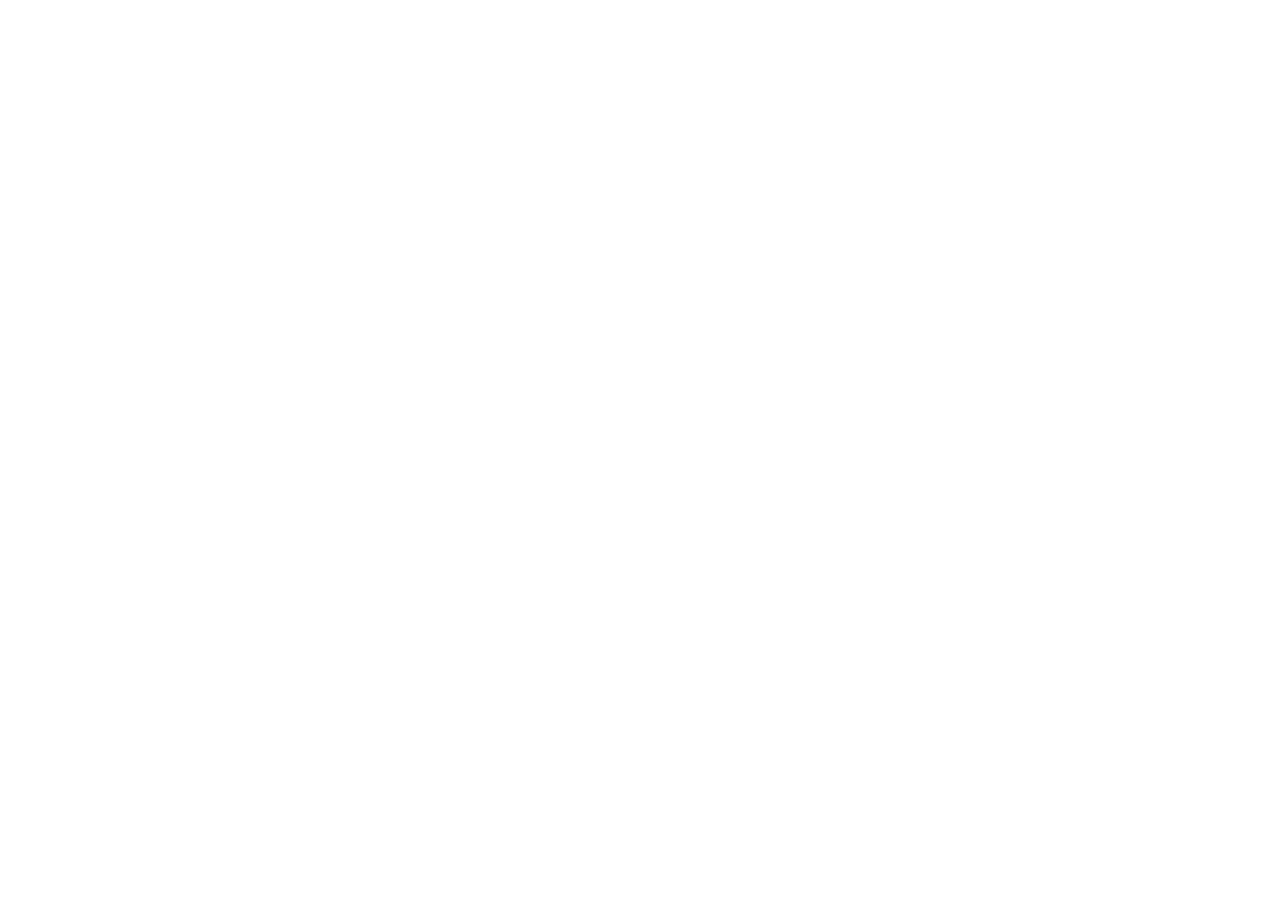
==== Clase 01 y 02/index.html @ f782d284 "Clase 1 y 2" ====
<!DOCTYPE html>
<html lang="en">
<head>
    <meta charset="UTF-8">
    <meta http-equiv="X-UA-Compatible" content="IE=edge">
    <meta name="viewport" content="width=device-width, initial-scale=1.0">
    <title>Document</title>
</head>
<body>
    
</body>
</html>
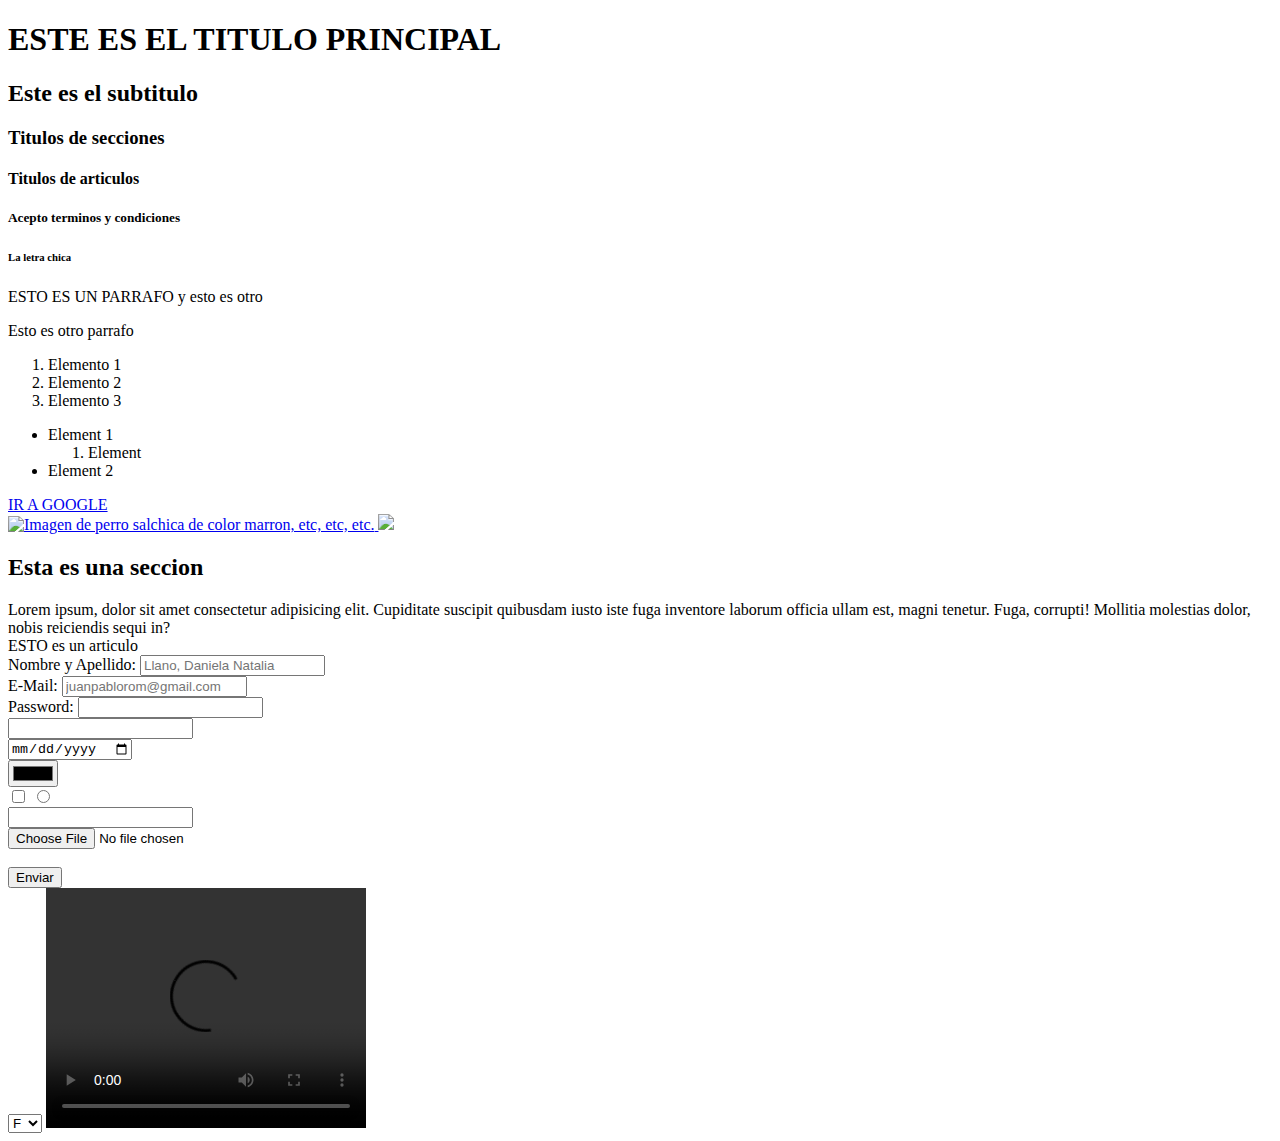
==== commit 892840be: "Tarea forms" ====
--- a/Clase 01 y 02/index.html
+++ b/Clase 01 y 02/index.html
@@ -1,12 +1,109 @@
-<!DOCTYPE html>
-<html lang="en">
-<head>
-    <meta charset="UTF-8">
-    <meta http-equiv="X-UA-Compatible" content="IE=edge">
-    <meta name="viewport" content="width=device-width, initial-scale=1.0">
-    <title>Document</title>
-</head>
-<body>
-    
-</body>
-</html>
+<!DOCTYPE html> <!--ESTO ES UN DOCUMENTO DE HTML 5-->
+<html>
+    <head>
+        <!-- ACA VA EL CONTENIDO QUE LOS HUMANOS NO VEN -->
+        <title>Clase 01</title>
+    </head>
+    <body>
+        <!-- ACA VA EL CONTENIDO QUE LOS HUMANOS VEN -->
+        <!-- Estos son encabezados -->
+        <h1>ESTE ES EL TITULO PRINCIPAL</h1>
+        <h2>Este es el subtitulo</h2>
+        <h3>Titulos de secciones</h3>
+        <h4>Titulos de articulos</h4>
+        <h5>Acepto terminos y condiciones</h5>
+        <h6>La letra chica</h6>
+
+        <!-- Parrafos -->
+        <p>
+            ESTO ES UN PARRAFO 
+            y esto es otro
+        </p>
+        <p>
+            Esto es otro parrafo
+        </p>
+        <!-- Esto es una lista -->
+        <!-- Listas ordenadas-->
+        <ol>
+            <li>Elemento 1</li>
+            <li>Elemento 2</li>
+            <li>Elemento 3</li>
+        </ol>
+        <!-- Listas desordenadas -->
+        <ul>
+            <li>Element 1
+                <ol>
+                    <li>Element</li>
+                </ol>
+            </li>
+            <li>Element 2</li>
+        </ul>
+
+        <!-- Hipervinculos -->
+        <a href="https://www.google.com" target="_blank">IR A GOOGLE</a>
+
+        <!-- Como saltear renglones-->
+        <br>
+
+        <!-- Imagenes -->
+        <a href="https://mascotafiel.com/perros-salchichas/" target="_blank">
+
+            <img src="https://mascotafiel.com/wp-content/uploads/2015/09/perros-salchichas_opt-compressor-11-696x489.jpg" alt="Imagen de perro salchica de color marron, etc, etc, etc.">
+
+        </a>
+
+        <!-- Como agregar una imagen local -->
+        <img src="./images/salchi.png">
+
+        <!-- Los divs -->
+        <div>
+
+            <section>
+                <h2>Esta es una seccion</h2>
+                <article>
+                    Lorem ipsum, dolor sit amet consectetur adipisicing elit. Cupiditate suscipit quibusdam iusto iste fuga inventore laborum officia ullam est, magni tenetur. Fuga, corrupti! Mollitia molestias dolor, nobis reiciendis sequi in?
+                </article>
+                <article>
+                    ESTO es un articulo
+                </article>
+            </section>   
+
+        </div>
+        <form>
+            <label for="Nombre">Nombre y Apellido: </label>
+            <input name="Nombre" type="text" placeholder="Llano, Daniela Natalia">
+            <br>
+            <label for="Mail">E-Mail: </label>
+            <input name="Mail" type="email" placeholder="juanpablorom@gmail.com" required>
+            <br>
+            <label for="Password">Password: </label>
+            <input name="Password" type="password" required>
+            <br>
+            <input type="number">
+            <br>
+            <input type="date">
+            <br>
+            <input type="color">
+            <br>
+            <input type="checkbox">
+            <input type="radio">
+            <br>
+            <input type="textarea">
+            <br>
+            <input type="file">
+            <br><br>
+            <input type="submit" value="Enviar">
+        </form>
+
+        <select>
+            <option value="Femenino">F</option>
+            <option value="Masculino">M</option>
+            <option value="No binarie">X</option>
+        </select>
+
+        <video width="320" height="240" controls autoplay>
+            <source src="./video.mp4" type="video/mp4">
+        </video>
+
+    </body>
+</html>